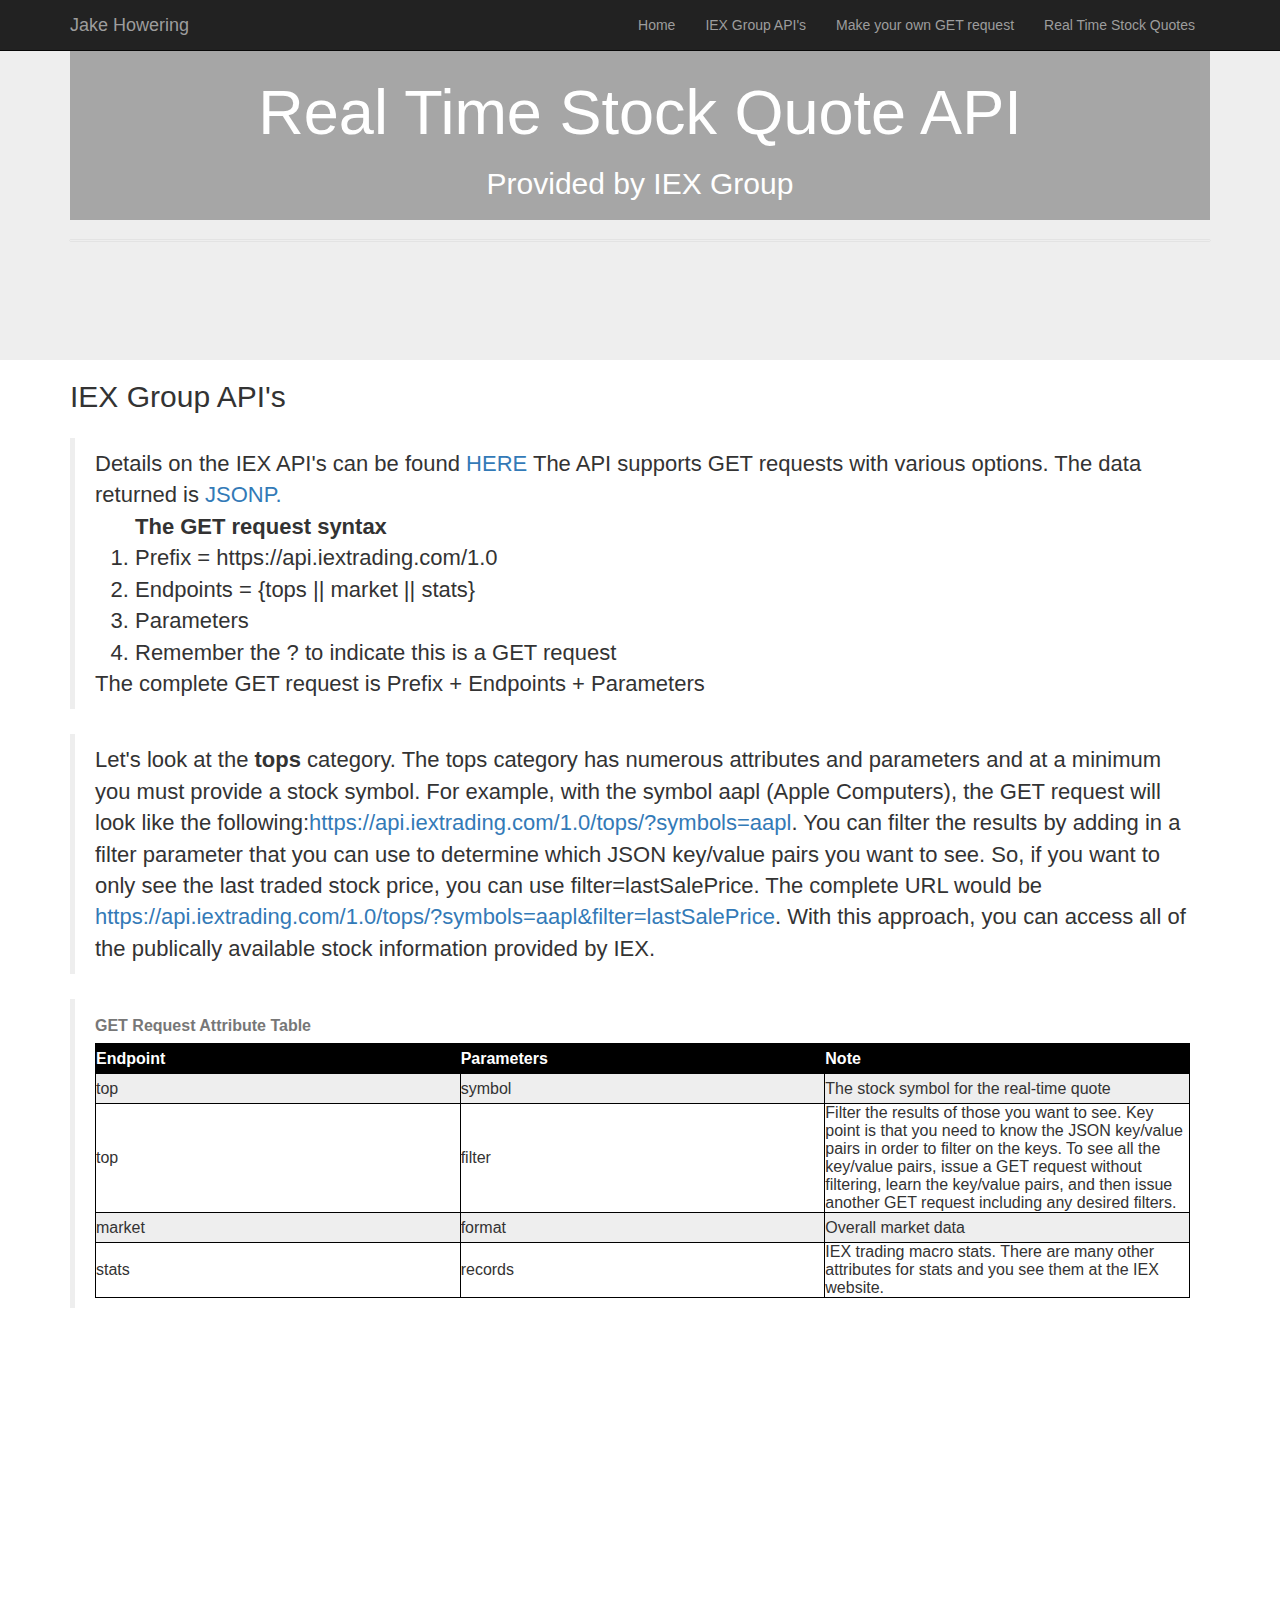
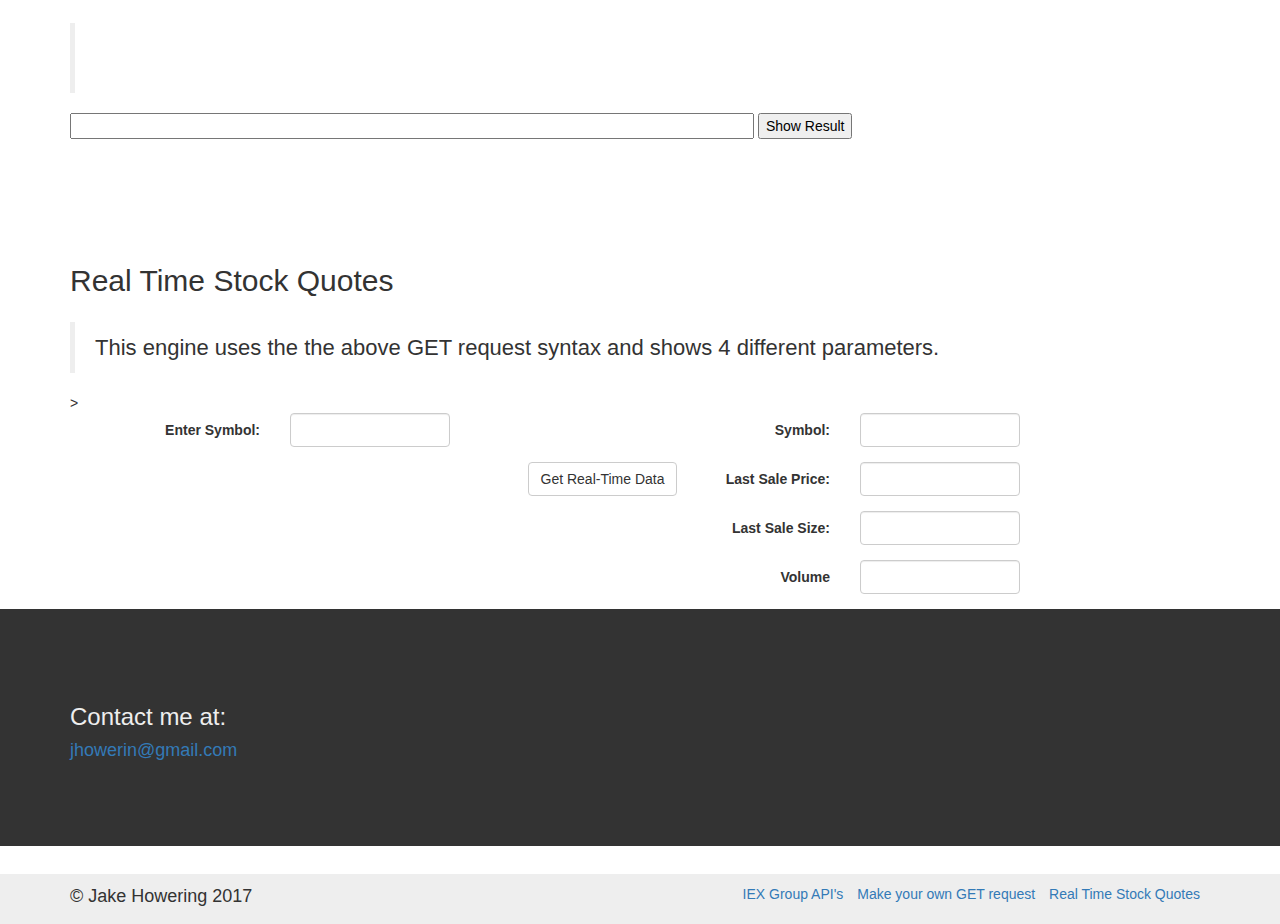
==== stock_quotes/indexStocks.html @ d8ebe77e "Add files via upload" ====
<html>
  <head>
    <link rel="stylesheet" type="text/css" href="indexStocks.css">
    <link rel="stylesheet" href="https://maxcdn.bootstrapcdn.com/bootstrap/3.3.7/css/bootstrap.min.css">

<!-- jQuery library -->
<script src="https://ajax.googleapis.com/ajax/libs/jquery/3.1.1/jquery.min.js"></script>

<!-- Latest compiled JavaScript -->
<script src="https://maxcdn.bootstrapcdn.com/bootstrap/3.3.7/js/bootstrap.min.js"></script>
  </head>
  <body>
<nav class="navbar navbar-inverse navbar-fixed-top">
  <div class="container">
    <div class="navbar-header">
      <button type="button" class="navbar-toggle collapsed" data-toggle="collapse" data-target="#navbar" aria-expanded="false" aria-controls="navbar">
        <span class="sr-only">Toggle navigation</span>
        <span class="icon-bar"></span>
        <span class="icon-bar"></span>
        <span class="icon-bar"></span>
      </button>
      <a class="navbar-brand" href="#">Jake Howering</a>
    </div>
    <div id="navbar" class="collapse navbar-collapse">
      <ul class="nav navbar-nav">
        <li><a href="#">Home</a></li>
        <li><a href="#about">IEX Group API's</a></li>
        <li><a href="#portfolio">Make your own GET request</a></li>
        <li><a href="#about2">Real Time Stock Quotes</a></li>
      </ul>
    </div><!--/.nav-collapse -->
  </div><!-- /.container -->
</nav><!-- /.navbar -->

<!-- Main jumbotron for a primary marketing message or call to action -->
<div class="jumbotron text-center">
  <div class="container">
    <div id="bg-shade">
      <h1>Real Time Stock Quote API</h1>
      <h2>Provided by IEX Group</h2>
    </div>
    <hr>
  </div><!-- /.container -->
</div><!-- /.jumbotron -->

<div id="about">
  <div class="container">
    <!-- Example row of columns -->
    <div class="row">
      <div class="col-md-12">
        <h2>IEX Group API's</h2>
        <blockquote>Details on the IEX API's can be found <a href="https://www.iextrading.com/developer/" target="_blank">HERE</a>
        The API supports GET requests with various options. The data returned is <a href="https://en.wikipedia.org/wiki/JSONP" target="_blank">JSONP.</a>
        <OL><b>The GET request syntax</b>
          <li>Prefix = https://api.iextrading.com/1.0</li>
          <li>Endpoints = {tops || market || stats}</li>
          <li>Parameters</li>
          <li>Remember the ? to indicate this is a GET request</li>
        </OL>
        The complete GET request is Prefix + Endpoints + Parameters
        </blockquote>
        <blockquote>Let's look at the <b>tops</b> category. The tops category has numerous attributes and parameters and at a minimum you must provide a stock symbol. For example, with the symbol aapl (Apple Computers), the GET request will look like the following:<a href="https://api.iextrading.com/1.0/tops/?symbols=aapl"  target="_blank">https://api.iextrading.com/1.0/tops/?symbols=aapl</a>. You can filter the results by adding in a filter parameter that you can use to determine which JSON key/value pairs you want to see. So, if you want to only see the last traded stock price, you can use filter=lastSalePrice. The complete URL would be <a href="https://api.iextrading.com/1.0/tops/?symbols=aapl&filter=lastSalePrice" target="_blank">https://api.iextrading.com/1.0/tops/?symbols=aapl&filter=lastSalePrice</a>. With this approach, you can access all of the publically available stock information provided by IEX.
        </blockquote>
        <blockquote>
          <table id="t01">
            <caption><b>GET Request Attribute Table</b></caption>
            <tr>
              <th style="width:130px">Endpoint</th>
              <th style="width:130px">Parameters</th> 
              <th style="width:130px">Note</th>
            </tr>
            <tr>
              <td>top</td>
              <td>symbol</td> 
              <td>The stock symbol for the real-time quote</td>
            </tr>
            <tr>
              <td>top</td>
              <td>filter</td> 
              <td>Filter the results of those you want to see. Key point is that you need to know the JSON key/value pairs in order to filter on the keys. To see all the key/value pairs, issue a GET request without filtering, learn the key/value pairs, and then issue another GET request including any desired filters.</td>
            </tr>
            <tr>
              <td>market</td>
              <td>format</td> 
              <td>Overall market data</td>
            </tr>
            <tr>
              <td>stats</td>
              <td>records</td> 
              <td>IEX trading macro stats. There are many other attributes for stats and you see them at the IEX website.</td>
            </tr>
          </table>

        </blockquote>
      </div>
      <div class="col-md-4">
        <p></p>
      </div>
    </div><!-- /.row -->
  </div> <!-- /.container -->
 </div><!-- /#about -->
 
<div id="portfolio">
  <div class="container">
    <div class="row">
      <div class="col-md-12">
        <h2>Make your own GET request</h2>
        <blockquote>
          From what you've learned so far, you are ready to craft your own GET request messages. Remember the formula is Prefix + Endpoints + Parameters. Try the examples provided as a start. 
          Enter a complete GET request and see what happens!
          <script>
            function getData() {
              var inp=document.getElementById("inp").value;   
              var req=document.getElementById("req");   
              var res=document.getElementById("result");    
              var request = new XMLHttpRequest();
              request.open("GET", inp, false);
              try {
                  request.send();
              } catch (err) {
                  alert("EXCEPTION: " + err.message);
              }
              var response = request.responseText;
              req.innerHTML="Request Sent : " + inp;
              res.innerHTML="Received Result : " + response;
            }; //end function
          </script>
        </blockquote>
        <input type="text" id="inp" style="width:60%;">
        <input type="button" value="Show Result" onclick="getData()" id="button">
        <br/>
        <br/>
        <div id="req"></div>
        <br/>
        <br/>
        <div id="result"></div>
      </div> <!-- col -->
    </div> <!-- row -->
  </div><!-- /.container -->
</div><!-- /#portfolio -->

<div id="about2">
  <div class="container">
    <!-- Example row of columns -->
    <div class="row">
      <div class="col-md-12">
        <h2>Real Time Stock Quotes</h2>
        <blockquote>
          This engine uses the the above GET request syntax and shows 4 different parameters.
        </blockquote>>
            <script src = indexStocks.js> 
            </script>
            <div class="container">
          <div class="col-sm-6">
            <form class="form-horizontal"> <!-- this allows the city and zip to stack horizontally -->
              <div class="form-group">
                <label class="col-sm-4 control-label">Enter Symbol:</label>
                <div class="col-sm-4">
                  <input class="form-control" type="text" id="getQuote"/>
                </div> <!-- end div col -->
              </div> <!-- end div form-group -->

              <div class="form-group">
                <div class="col-sm-offset-9 col-sm-10">
                  <!-- getTemp links to the javavscript file -->
                  <button class="btn btn-default" type="submit" id="getTemp">Get Real-Time Data</button>
                </div> <!-- end div col -->
              </div> <!-- end div form-group -->
            </form> <!-- end form -->
          </div> <!-- end col -->
          
          <!-- same formattting style on the right side of the page listed below -->
          <div class="col-sm-6">
            <form class="form-horizontal">

            <div class="form-group">
              <label class="col-sm-4 control-label">Symbol:</label>
              <div class="col-sm-4">
                <div id="getSymbol" class="form-control"></div>
              </div>
            </div>

            <div class="form-group">
              <label class="col-sm-4 control-label">Last Sale Price:</label>
              <div class="col-sm-4">
                <div id="getLastSalePrice" class="form-control"></div>
              </div> <!-- end col -->
            </div> <!-- end form-group-->

            <div class="form-group">
              <label class="col-sm-4 control-label">Last Sale Size:</label>
              <div class="col-sm-4">
                <div id="getLastSaleSize" class="form-control"></div>
              </div> <!-- end col -->
            </div> <!-- end form-group-->

            <div class="form-group">
              <label class="col-sm-4 control-label">Volume</label>
              <div class="col-sm-4">
                <div id="getVolume" class="form-control"></div>
              </div> <!-- end col -->
            </div> <!-- end form-group-->

          </form> <!-- end form  -->
        </div> <!-- end col -->
      </div> <!-- col -->
    </div><!-- /.row -->

    
  </div> <!-- /.container -->
 </div><!-- /#about -->

<div id="contact">
  <div class="container">
    <div class="row">
      <div class="col-md-3">
        <div id="contact-me">
          <h3>Contact me at:</h3>
          <h4 class="text-primary">
            jhowerin@gmail.com
          </h4>
        </div>
      </div><!-- /.col -->
      <div class="col-md-9">
        </div>
      </div><!-- /.col -->
    </div><!-- /.row -->
  </div><!-- /.container -->
</div><!-- /#contact -->

  <footer>
    <div class="container">
      <div class="row">
        <div class="col-md-6">
          <p>&copy; Jake Howering 2017</p>
        </div>
        <div class="col-md-6">
          <ul>
            <li><a href="#about">IEX Group API's</a></li>
            <li><a href="#portfolio">Make your own GET request</a></li>
            <li><a href="#contact">Real Time Stock Quotes</a></li>
          </ul>
        </div>
      </div><!-- /.row -->
    </div><!-- /.container -->
  </footer>
  
  </body>
</html>
---- stock_quotes/indexStocks.css ----
body {
  color: #333;
}

p {
  font-size: 18px;
  font-family: "Arial", "Calibri", sans-serif;
}

#navbar ul {
  float: right;
}

#navbar ul a:hover {
  background-color: #111;
}

.jumbotron {
  color: white !important;
  padding: 35vh 0;
  height: 40vh;
  background: url("https://s3-us-west-2.amazonaws.com/s.cdpn.io/218852/BlueBG.jpg") no-repeat center center fixed;
  background-size: cover;
}

#bg-shade {
  background-color: rgba(0, 0, 0, 0.3);
  padding: 10px 0;
}

hr {
  border: 1px solid #fff;
  box-shadow: 0 0 1px;
}

#about {
  background: url("https://s3-us-west-2.amazonaws.com/s.cdpn.io/218852/001-subtle-light-pattern-background-texture.jpg") no-repeat center center fixed;
  background-size: cover;
  margin-top: -30px;
  padding: 0 0;
  height: 125vh;
}

#about blockquote {
  margin-top: 25px;
  font-size: 22px;
}

#about img {
  margin: 30px 0;
  height: 400px;
}

#about2 {
  background: url("https://s3-us-west-2.amazonaws.com/s.cdpn.io/218852/001-subtle-light-pattern-background-texture.jpg") no-repeat center center fixed;
  background-size: cover;
  margin-top: -30px;
  padding: 0 0;
  height: 70vh;
}

#about2 blockquote {
  margin-top: 25px;
  font-size: 22px;
}

#about2 img {
  margin: 30px 0;
  height: 400px;
}

#portfolio {
  color: white;
  padding: 75px 0;
  background: url("https://s3-us-west-2.amazonaws.com/s.cdpn.io/218852/BlueBG.jpg") no-repeat center center fixed;
  background-size: cover;
}

#portfolio img {
  width: 99.999%;
  margin: 20px 0;
  border: 2px solid #eee;
}

#contact {
  min-height: 50px;
  padding: 75px 0;
  background: #333;
  color: #eee;
}

#contact input {
  padding: 5px;
  -webkit-border-radius: 5px;
  -moz-border-radius: 5px;
  -o-border-radius: 5px;
  border-radius: 5px;
  color: #333;
}

#contact #subscription {
  float: right;
}

#contact #subscription button {
  float: right;
  font-size: 18px;
}

footer {
  background: #eee;
  padding: 10px 0;
}

footer p {
  margin: 0;
}

footer ul {
  float: right;
}

footer ul li {
  display: inline-block;
  margin-right: 10px;
}

footer ul li a:hover {
  text-decoration: none;
}

table {
    width:100%;
    
}
table, th, td {
    border: 1px solid black;
    border-collapse: collapse;
}

table#t01 tr:nth-child(even) {
    background-color: #eee;
}
table#t01 tr:nth-child(odd) {
   background-color:#fff;
}
table#t01 th {
    background-color: black;
    color: white;
}

th, td {
  height: 30px;
  padding: 10px;
}

#inp:focus{
  color: black;
}

#button{
  color:black;
}
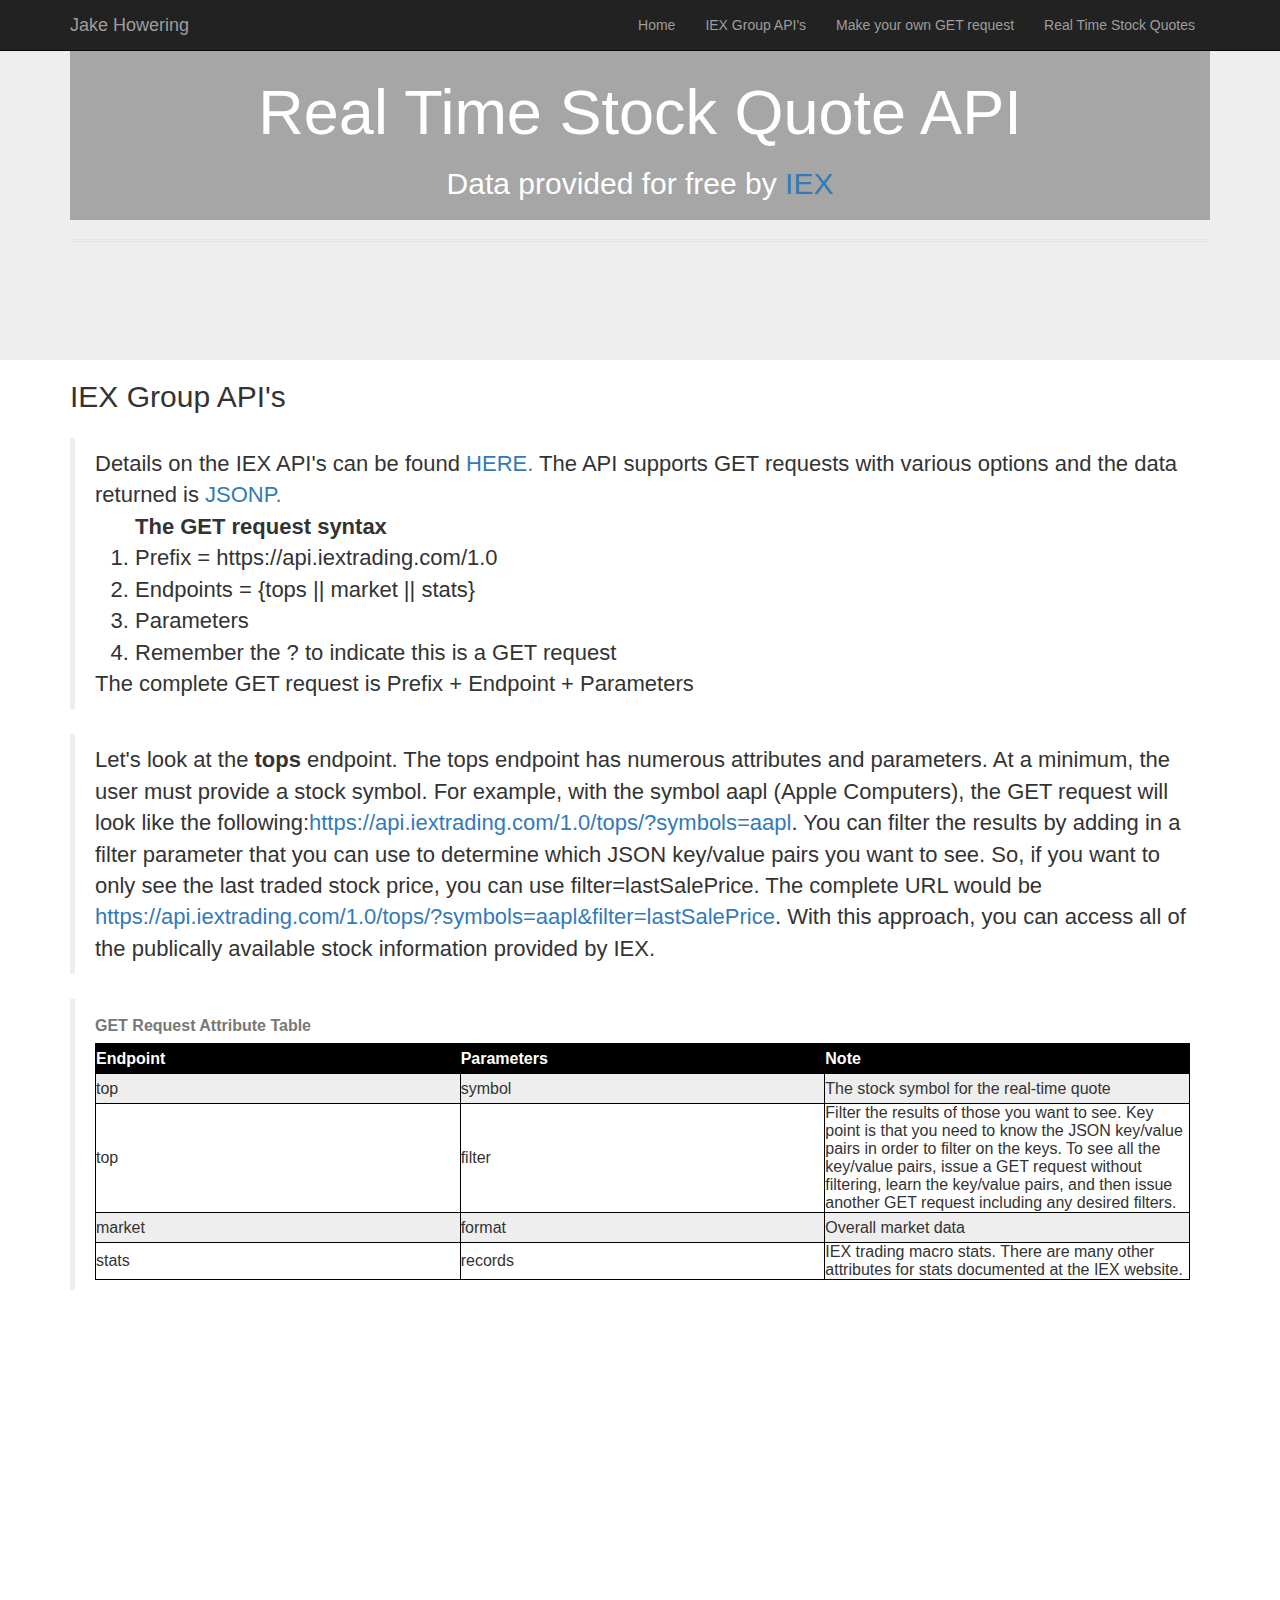
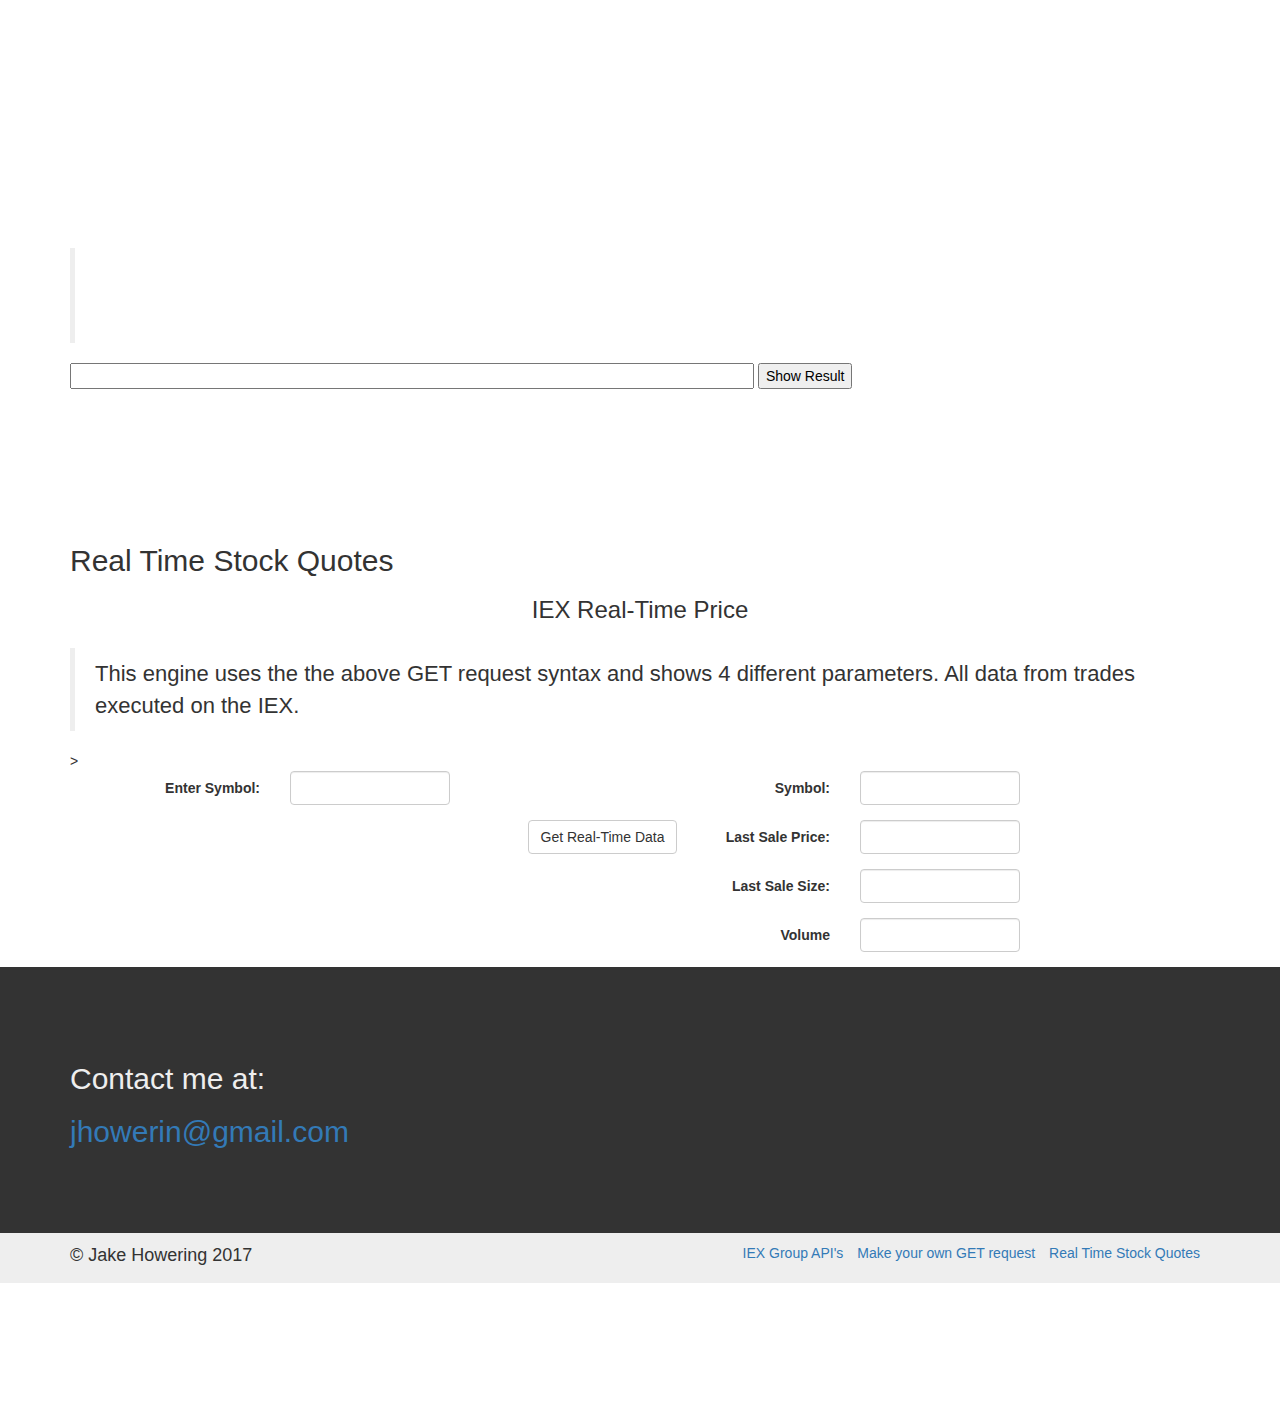
==== commit a3ac051d: "Add files via upload" ====
--- a/stock_quotes/indexStocks.html
+++ b/stock_quotes/indexStocks.html
@@ -37,7 +37,7 @@
   <div class="container">
     <div id="bg-shade">
       <h1>Real Time Stock Quote API</h1>
-      <h2>Provided by IEX Group</h2>
+      <h2>Data provided for free by <a href="https://iextrading.com/developer/" target="_blank">IEX</a></h2>
     </div>
     <hr>
   </div><!-- /.container -->
@@ -49,17 +49,17 @@
     <div class="row">
       <div class="col-md-12">
         <h2>IEX Group API's</h2>
-        <blockquote>Details on the IEX API's can be found <a href="https://www.iextrading.com/developer/" target="_blank">HERE</a>
-        The API supports GET requests with various options. The data returned is <a href="https://en.wikipedia.org/wiki/JSONP" target="_blank">JSONP.</a>
+        <blockquote>Details on the IEX API's can be found <a href="https://www.iextrading.com/developer/" target="_blank">HERE.</a>
+        The API supports GET requests with various options and the data returned is <a href="https://en.wikipedia.org/wiki/JSONP" target="_blank">JSONP.</a>
         <OL><b>The GET request syntax</b>
           <li>Prefix = https://api.iextrading.com/1.0</li>
           <li>Endpoints = {tops || market || stats}</li>
           <li>Parameters</li>
           <li>Remember the ? to indicate this is a GET request</li>
         </OL>
-        The complete GET request is Prefix + Endpoints + Parameters
-        </blockquote>
-        <blockquote>Let's look at the <b>tops</b> category. The tops category has numerous attributes and parameters and at a minimum you must provide a stock symbol. For example, with the symbol aapl (Apple Computers), the GET request will look like the following:<a href="https://api.iextrading.com/1.0/tops/?symbols=aapl"  target="_blank">https://api.iextrading.com/1.0/tops/?symbols=aapl</a>. You can filter the results by adding in a filter parameter that you can use to determine which JSON key/value pairs you want to see. So, if you want to only see the last traded stock price, you can use filter=lastSalePrice. The complete URL would be <a href="https://api.iextrading.com/1.0/tops/?symbols=aapl&filter=lastSalePrice" target="_blank">https://api.iextrading.com/1.0/tops/?symbols=aapl&filter=lastSalePrice</a>. With this approach, you can access all of the publically available stock information provided by IEX.
+        The complete GET request is Prefix + Endpoint + Parameters
+        </blockquote>
+        <blockquote>Let's look at the <b>tops</b> endpoint. The tops endpoint has numerous attributes and parameters. At a minimum, the user must provide a stock symbol. For example, with the symbol aapl (Apple Computers), the GET request will look like the following:<a href="https://api.iextrading.com/1.0/tops/?symbols=aapl"  target="_blank">https://api.iextrading.com/1.0/tops/?symbols=aapl</a>. You can filter the results by adding in a filter parameter that you can use to determine which JSON key/value pairs you want to see. So, if you want to only see the last traded stock price, you can use filter=lastSalePrice. The complete URL would be <a href="https://api.iextrading.com/1.0/tops/?symbols=aapl&filter=lastSalePrice" target="_blank">https://api.iextrading.com/1.0/tops/?symbols=aapl&filter=lastSalePrice</a>. With this approach, you can access all of the publically available stock information provided by IEX.
         </blockquote>
         <blockquote>
           <table id="t01">
@@ -87,7 +87,7 @@
             <tr>
               <td>stats</td>
               <td>records</td> 
-              <td>IEX trading macro stats. There are many other attributes for stats and you see them at the IEX website.</td>
+              <td>IEX trading macro stats. There are many other attributes for stats documented at the IEX website.</td>
             </tr>
           </table>
 
@@ -107,13 +107,16 @@
         <h2>Make your own GET request</h2>
         <blockquote>
           From what you've learned so far, you are ready to craft your own GET request messages. Remember the formula is Prefix + Endpoints + Parameters. Try the examples provided as a start. 
-          Enter a complete GET request and see what happens!
+          Enter a complete GET request and see what happens !
+
+          Please note that due to cross-origin issues, the GET request will be prepended with a URL to a CORS proxy.
           <script>
             function getData() {
               var inp=document.getElementById("inp").value;   
               var req=document.getElementById("req");   
               var res=document.getElementById("result");    
               var request = new XMLHttpRequest();
+              inp = "https://crossorigin.me/" + inp;
               request.open("GET", inp, false);
               try {
                   request.send();
@@ -145,8 +148,9 @@
     <div class="row">
       <div class="col-md-12">
         <h2>Real Time Stock Quotes</h2>
+         <h3>IEX Real-Time Price</h3>
         <blockquote>
-          This engine uses the the above GET request syntax and shows 4 different parameters.
+          This engine uses the the above GET request syntax and shows 4 different parameters. All data from trades executed on the IEX.
         </blockquote>>
             <script src = indexStocks.js> 
             </script>
@@ -215,15 +219,14 @@
     <div class="row">
       <div class="col-md-3">
         <div id="contact-me">
-          <h3>Contact me at:</h3>
-          <h4 class="text-primary">
+          <h2>Contact me at:</h2>
+          <h2 class="text-primary">
             jhowerin@gmail.com
-          </h4>
+          </h2>
         </div>
       </div><!-- /.col -->
       <div class="col-md-9">
         </div>
-      </div><!-- /.col -->
     </div><!-- /.row -->
   </div><!-- /.container -->
 </div><!-- /#contact -->
--- a/stock_quotes/indexStocks.css
+++ b/stock_quotes/indexStocks.css
@@ -38,7 +38,7 @@
   background-size: cover;
   margin-top: -30px;
   padding: 0 0;
-  height: 125vh;
+  height: 150vh;
 }
 
 #about blockquote {
@@ -54,9 +54,9 @@
 #about2 {
   background: url("https://s3-us-west-2.amazonaws.com/s.cdpn.io/218852/001-subtle-light-pattern-background-texture.jpg") no-repeat center center fixed;
   background-size: cover;
-  margin-top: -30px;
+  margin-top: 0px;
   padding: 0 0;
-  height: 70vh;
+  height: 100vh;
 }
 
 #about2 blockquote {
@@ -160,4 +160,8 @@
 
 #button{
   color:black;
+}
+
+h3 {
+  text-align: center;
 }